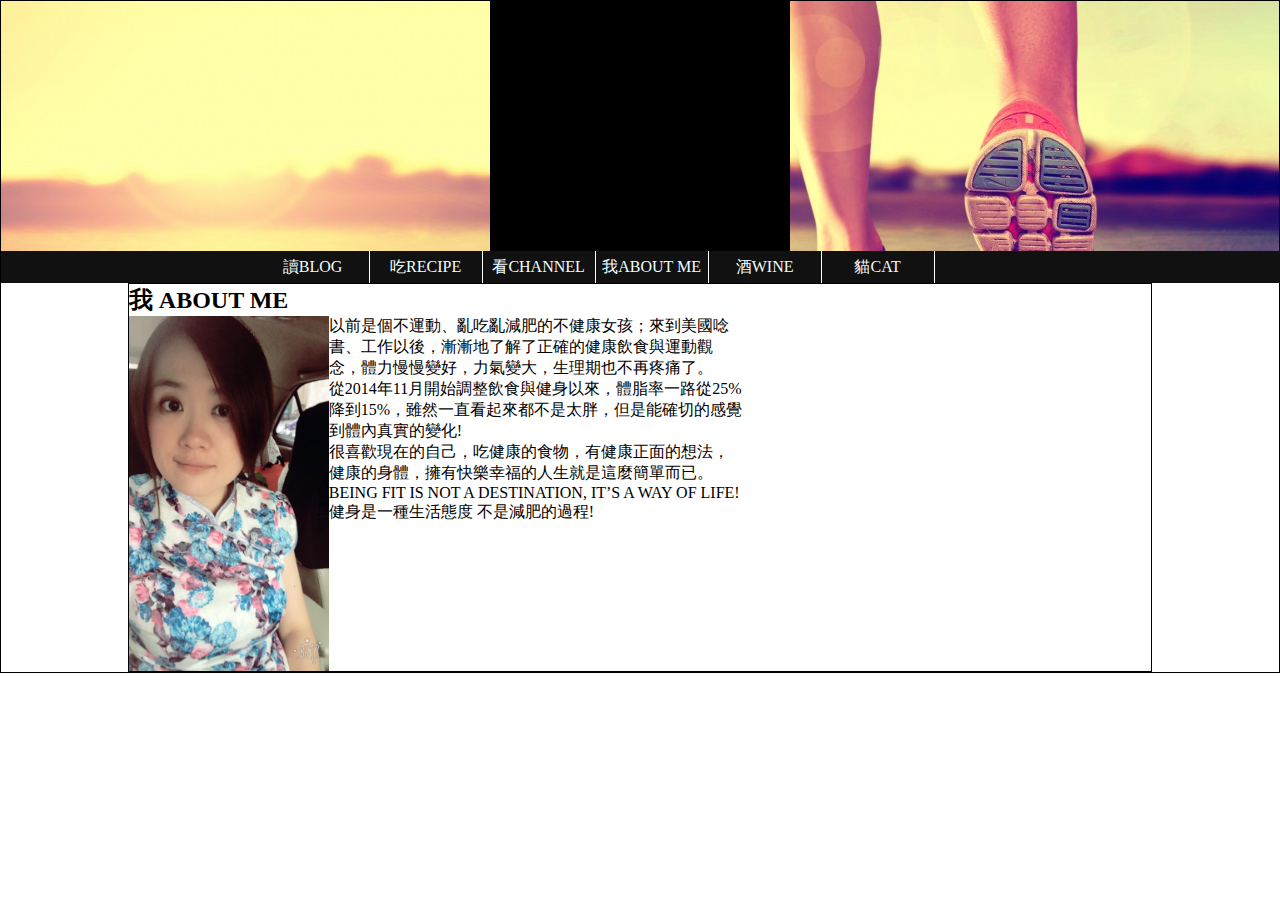
==== Wordpress/index.html @ 57662f6d "20180112" ====
﻿<!DOCTYPE html>
<html>
<head>
    <meta charset="utf-8" />
    <title></title>
    <link rel="stylesheet" href="style/headerstyle.css" />
    <style>
        *{margin:0;
          padding:0;
        }
        .allpage{width:auto;
                 margin:auto;
                 border:1px solid black;
        }
        .top{
            width:100%;
            height:auto;
            background-image:url(image/header.jpg);
        }
        .title{
            width:300px;
            height:150px;
            background-color:black;
            margin:auto;
            padding-top:50px;
            padding-bottom:50px;
        }
        article{float:left;
                width:60%;

        }
        .myphoto{float:left;
                 width:200px;
                 height:auto;
        }
        .articlediv{border:1px solid black;
                    width:80%;
                    margin:auto;
                    overflow:auto;
        }
    </style>
</head>
<body>
    <div class="allpage">
        <div class="top">
            <div class="title">start
            <div>
                center
            </div>
            </div>

        </div>
    <header>
            <nav>
                <ul class="menu">
                    <li><a href="">讀BLOG</a> </li>
                    <li><a href="">吃RECIPE</a> </li>
                    <li><a href="">看CHANNEL</a> </li>
                    <li><a href="">我ABOUT ME</a> </li>
                    <li><a href="">酒WINE</a></li>
                    <li><a href=" ">貓CAT</a></li>
                </ul>
            </nav>
        </header>
        <div class="articlediv">
            <article>
                <section>
                    <h2>我 ABOUT ME</h2>
                    <figure>
                        <img class="myphoto" src="image/S__21635231.jpg" alt="老婆" title="wife" />
                    </figure>
                    <p>以前是個不運動、亂吃亂減肥的不健康女孩；來到美國唸書、工作以後，漸漸地了解了正確的健康飲食與運動觀念，體力慢慢變好，力氣變大，生理期也不再疼痛了。</p>
                    <p>從2014年11月開始調整飲食與健身以來，體脂率一路從25%降到15%，雖然一直看起來都不是太胖，但是能確切的感覺到體內真實的變化!</p>
                    <p>很喜歡現在的自己，吃健康的食物，有健康正面的想法，健康的身體，擁有快樂幸福的人生就是這麼簡單而已。</p>
                    <p>BEING FIT IS NOT A DESTINATION, IT’S A WAY OF LIFE!</p>
                    <p>健身是一種生活態度 不是減肥的過程!</p>

                </section>
            </article> 
        </div><!--end article-->
        </div> <!--end allpage-->
</body>
</html>
---- Wordpress/style/headerstyle.css ----
﻿body {
}
header{/*border:1px solid red;*/
       width:100%;
}
.menu {
    width: 100%;
    background-color:#121111;
    overflow:auto;
    list-style-type:none;
    padding-left: 20%;
}

.menu li {
    float: left;
    border-right: 1px solid white;
    width: 7em;
    

}
.menu li a {
        display: block;
        text-align: center;
        /*font-size:20px;*/
        line-height: 2em;
        color: azure;
        text-decoration: none;
    }

.menu li a:hover {
        background-color: aqua;
        color: white;
    }

    header ul li a:link {
        color: whitesmoke;
        text-decoration: none;
    }

header {
}

    header nav {
        margin: auto;
        background-color: black;
        display: block;
    }

.headtitle {
    color: black;
    width: 400px;
    height: 300px;
    background-color: aqua;
}
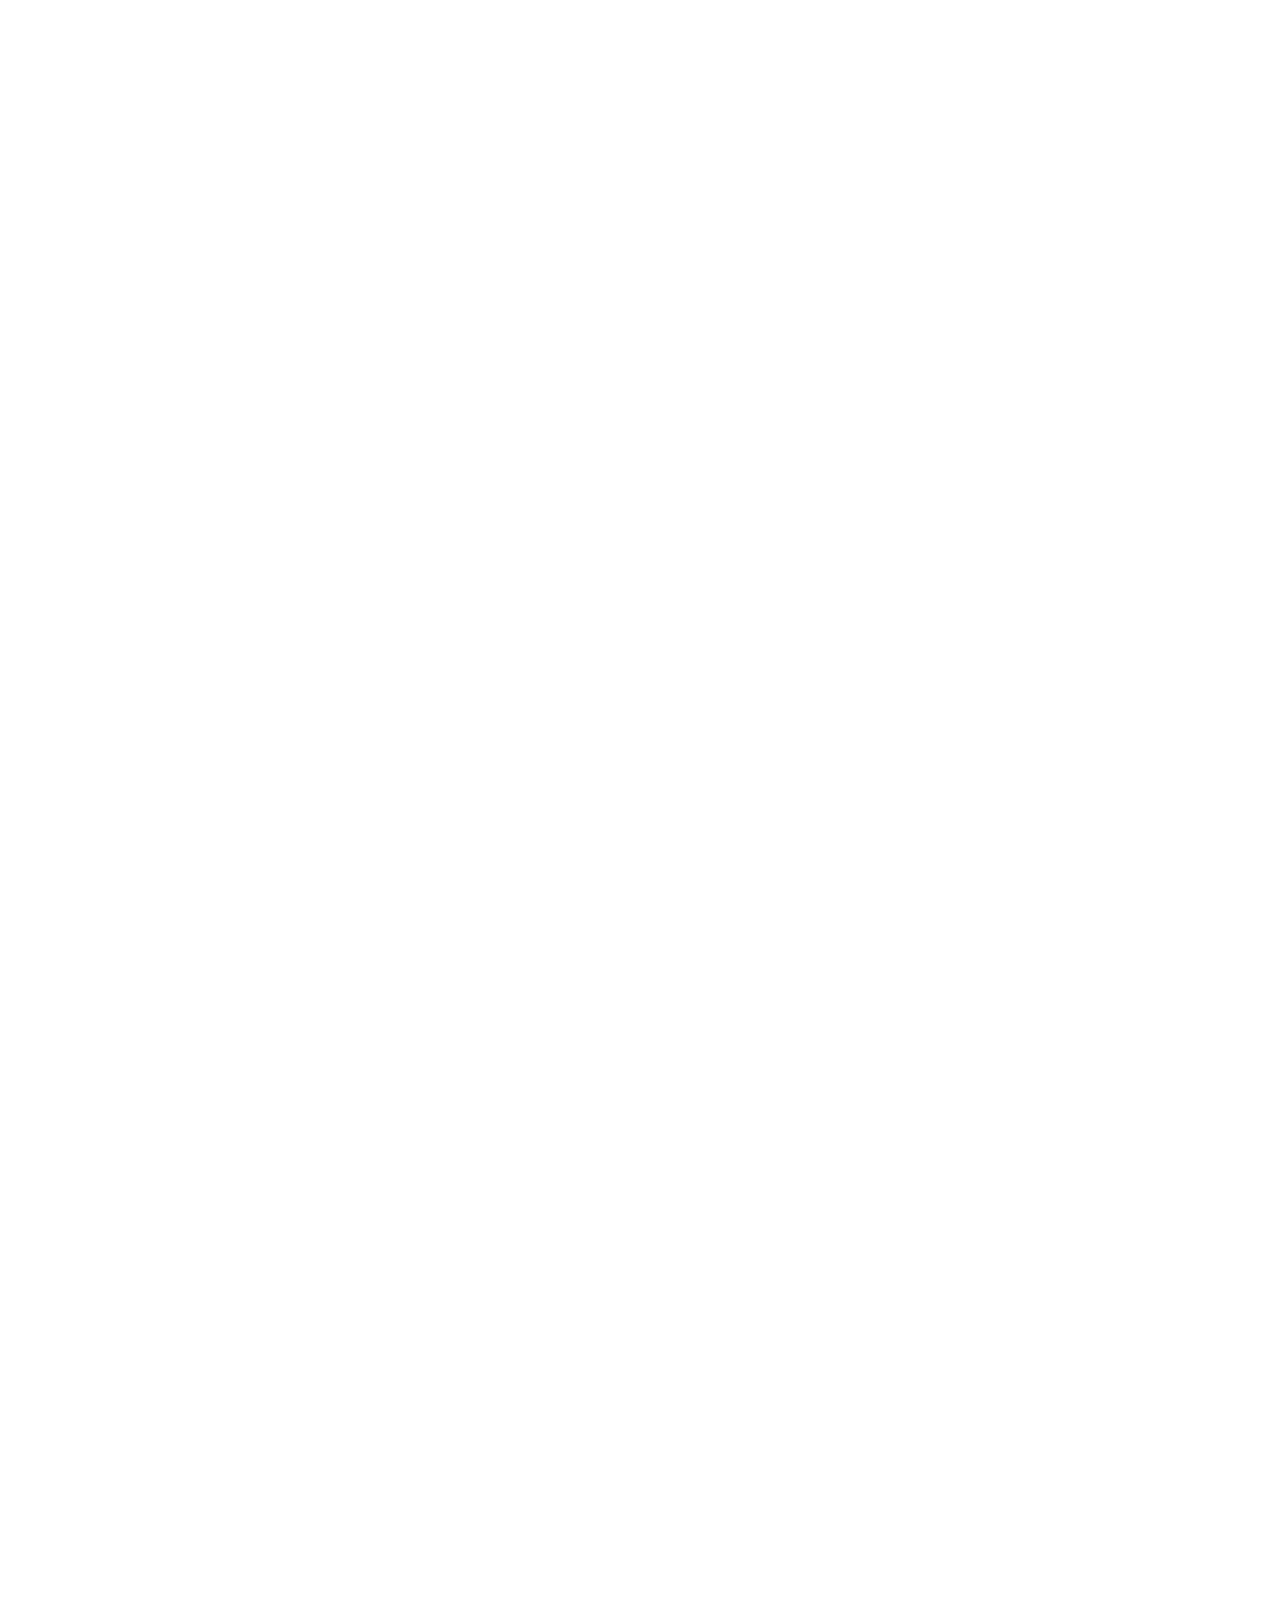
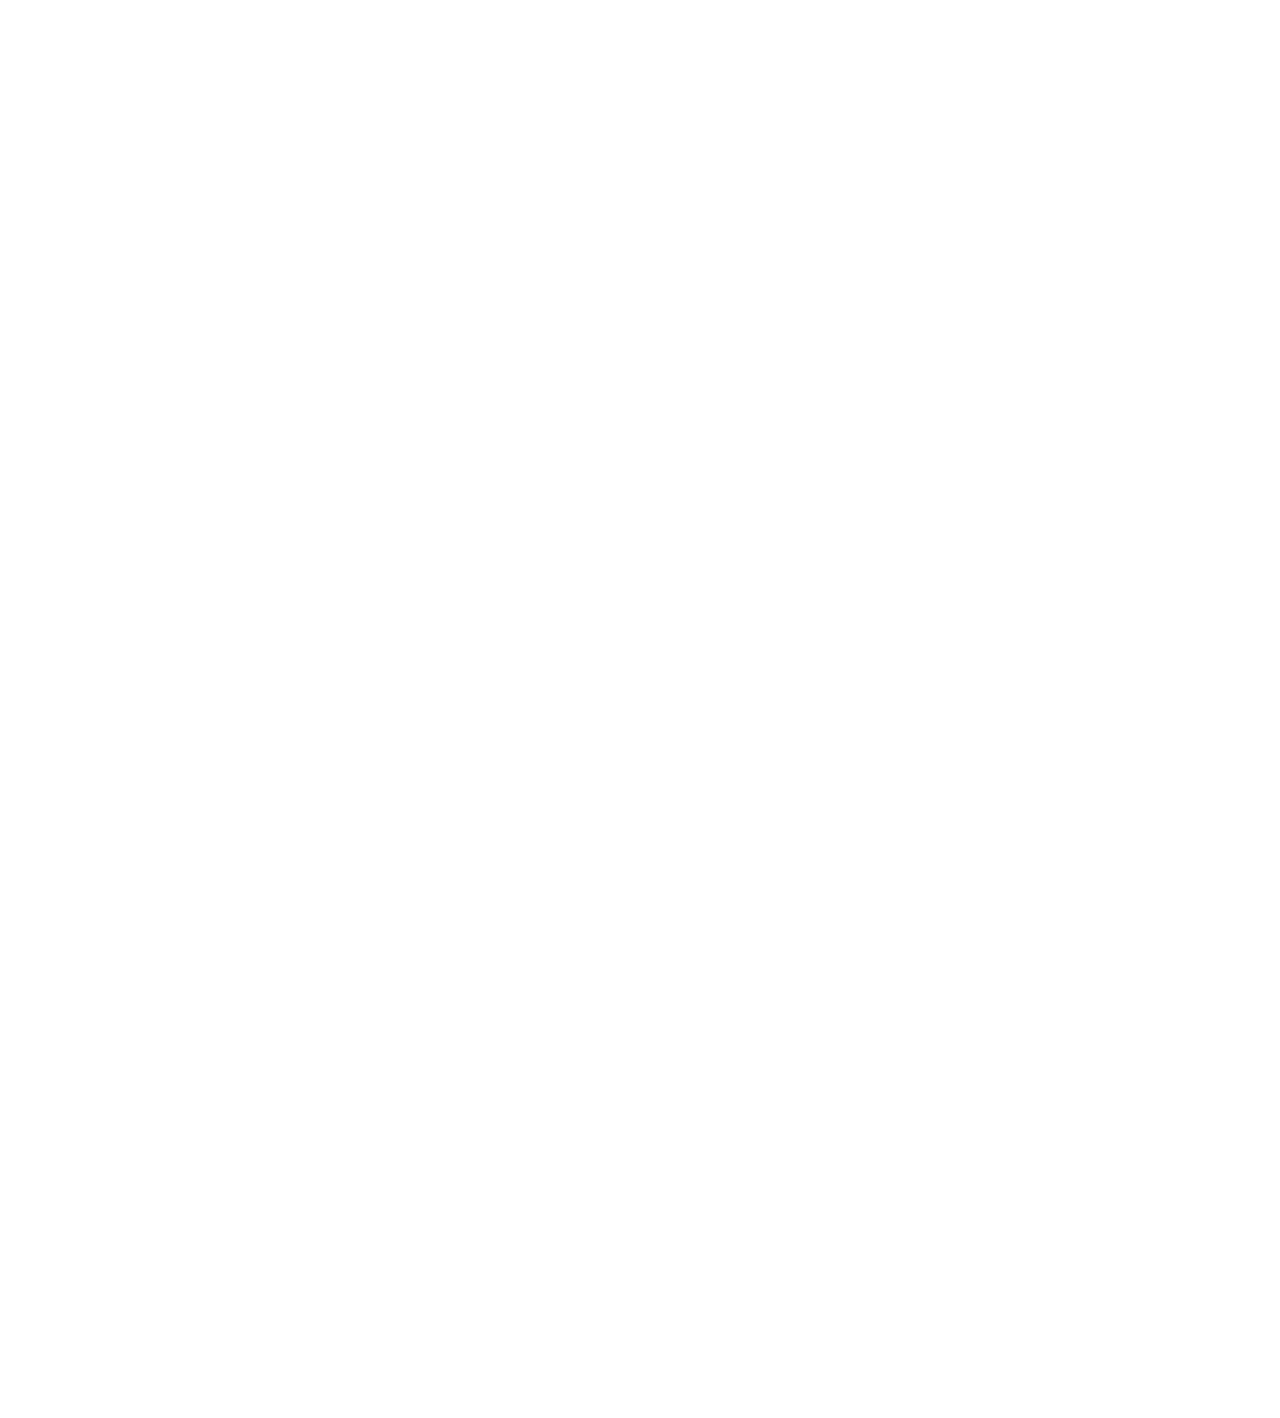
==== commit 690d4297: "js" ====
--- a/Wordpress/index.html
+++ b/Wordpress/index.html
@@ -8,9 +8,13 @@
         *{margin:0;
           padding:0;
         }
-        .allpage{width:auto;
-                 margin:auto;
-                 border:1px solid black;
+        .allpage {
+            margin: 0;
+            padding: 0;
+            border: 0;
+            outline: 0;
+            vertical-align: baseline;
+            background: transparent;
         }
         .top{
             width:100%;
@@ -42,42 +46,22 @@
 </head>
 <body>
     <div class="allpage">
-        <div class="top">
-            <div class="title">start
-            <div>
-                center
+        <div class="SiteProperties">
+            <div id="SITE_BACKGROUND" class="siteBackground" style="position: absolute; top: 0px; height: 3018px; width: 3682px;">
+            <div id="SITE_BACKGROUND_previous_noPrev" class="siteBackgroundprevious" style="width: 100%; height: 100%;">
+                <div id="SITE_BACKGROUNDpreviousImage" class="siteBackgroundpreviousImage"></div>
+                <div id="SITE_BACKGROUNDpreviousVideo" class="siteBackgroundpreviousVideo"></div>
+                <div id="SITE_BACKGROUND_previousOverlay_noPrev" class="siteBackgroundpreviousOverlay"></div>
+                </div>
+            <div id="SITE_BACKGROUND_current_mainPage_iieeahl81_bg" data-position="absolute" class="siteBackgroundcurrent" style="top: 0px; background-color: rgb(255, 255, 255); position: absolute; width: 100%; height: 100%;">
+                <div id="SITE_BACKGROUND_currentImage_mainPage_iieeahl81_bg" data-type="bgimage" data-height="100%" class="siteBackgroundcurrentImage" style="position: absolute; top: 0px; height: 100%; width: 100%;" data-image-css="{&quot;backgroundSize&quot;:&quot;&quot;,&quot;backgroundPosition&quot;:&quot;&quot;,&quot;backgroundRepeat&quot;:&quot;&quot;}"></div>
+                <div id="SITE_BACKGROUNDcurrentVideo" class="siteBackgroundcurrentVideo"></div>
+                <div id="SITE_BACKGROUND_currentOverlay_mainPage_iieeahl81_bg" class="siteBackgroundcurrentOverlay" style="position: absolute; top: 0px; width: 100%; height: 100%;"></div>
+                </div>
             </div>
-            </div>
-
+            <div class="Site_Root"></div>
+            <div class="siteAspectsContainer"></div>
         </div>
-    <header>
-            <nav>
-                <ul class="menu">
-                    <li><a href="">讀BLOG</a> </li>
-                    <li><a href="">吃RECIPE</a> </li>
-                    <li><a href="">看CHANNEL</a> </li>
-                    <li><a href="">我ABOUT ME</a> </li>
-                    <li><a href="">酒WINE</a></li>
-                    <li><a href=" ">貓CAT</a></li>
-                </ul>
-            </nav>
-        </header>
-        <div class="articlediv">
-            <article>
-                <section>
-                    <h2>我 ABOUT ME</h2>
-                    <figure>
-                        <img class="myphoto" src="image/S__21635231.jpg" alt="老婆" title="wife" />
-                    </figure>
-                    <p>以前是個不運動、亂吃亂減肥的不健康女孩；來到美國唸書、工作以後，漸漸地了解了正確的健康飲食與運動觀念，體力慢慢變好，力氣變大，生理期也不再疼痛了。</p>
-                    <p>從2014年11月開始調整飲食與健身以來，體脂率一路從25%降到15%，雖然一直看起來都不是太胖，但是能確切的感覺到體內真實的變化!</p>
-                    <p>很喜歡現在的自己，吃健康的食物，有健康正面的想法，健康的身體，擁有快樂幸福的人生就是這麼簡單而已。</p>
-                    <p>BEING FIT IS NOT A DESTINATION, IT’S A WAY OF LIFE!</p>
-                    <p>健身是一種生活態度 不是減肥的過程!</p>
-
-                </section>
-            </article> 
-        </div><!--end article-->
         </div> <!--end allpage-->
 </body>
 </html>